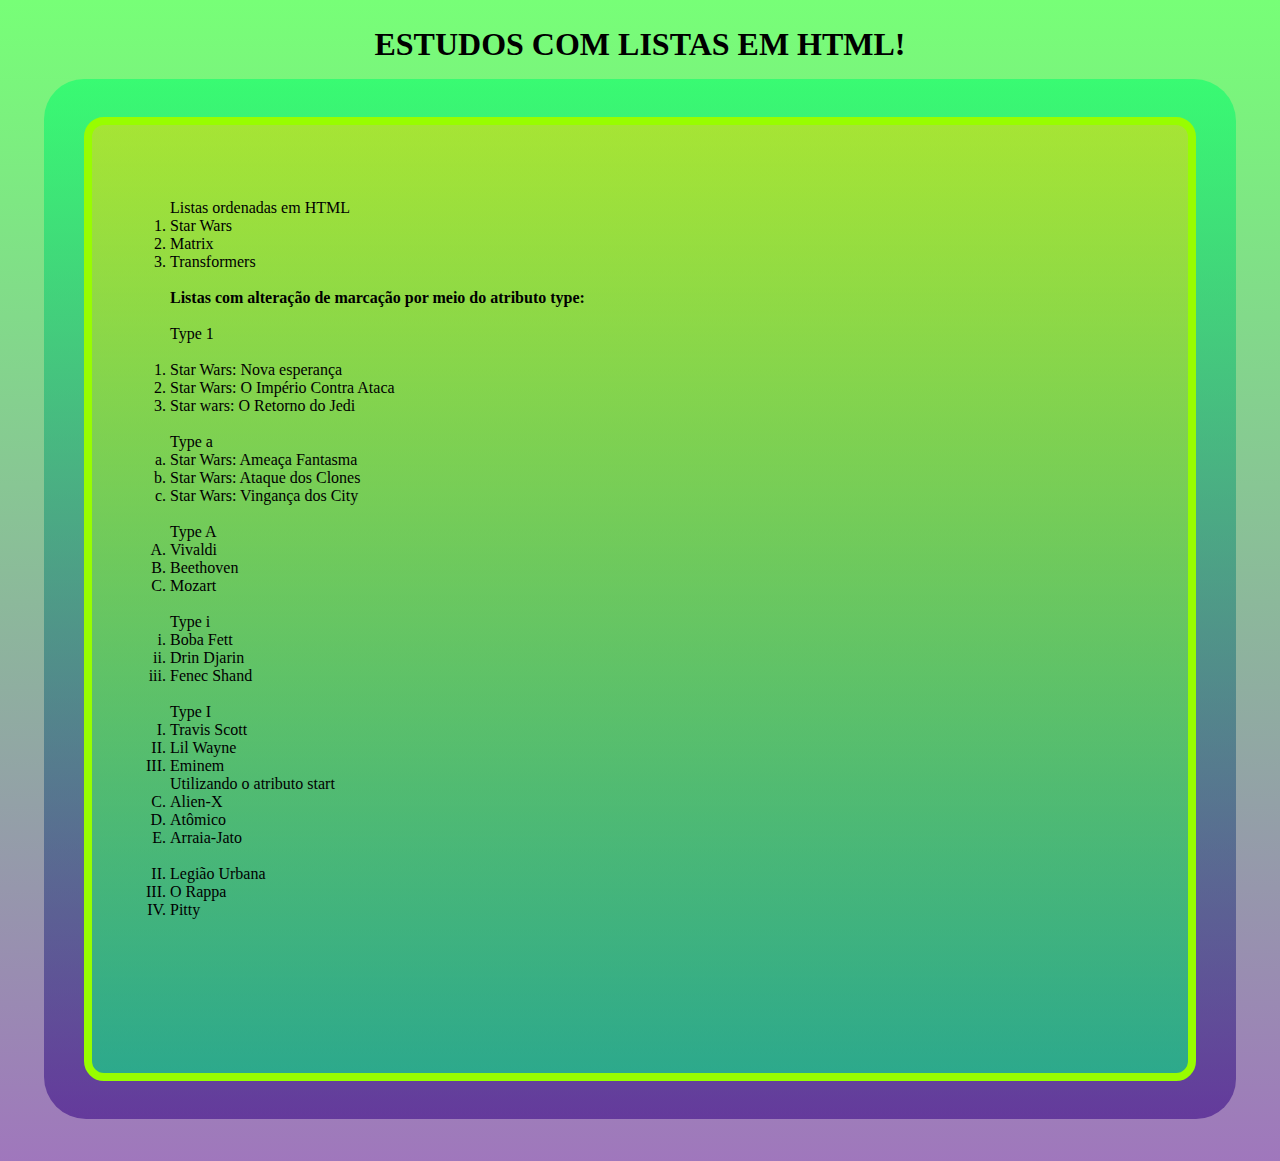
==== estudos/es000/index.html @ 688785ce "Update index.html" ====
<!DOCTYPE html>
<html lang="en">
<head>
    <meta charset="UTF-8">
    <meta http-equiv="X-UA-Compatible" content="IE=edge">
    <meta name="viewport" content="width=device-width, initial-scale=1.0">
    <!-- <link rel="stylesheet" href="es00.css"> -->
    <title>Estudos com listas em HTML</title>
    <style>
        /* Declarações sob elementos e tags */
        *{
            margin: 0;
            padding: 0;
            box-sizing: border-box;
        }
        body{
            margin: 12px;
            padding: 14px 16px;
            background: linear-gradient(rgba(0, 255, 0, 0.534), rgba(76, 0, 130, 0.534));
        }
        main{
            background: linear-gradient(rgba(0, 255, 106, 0.534), rgba(50, 0, 130, 0.534));
            border-radius: 40px 42px;
            margin: 16px;
            padding: 18px 20px;
        }
        /* Declarações sob classes e elementos */
        .container{
            margin: 20px;
            padding: 22px 24px;
            background: linear-gradient(rgba(255, 217, 0, 0.544), rgba(0, 255, 128, 0.544));
            border: 8px solid rgb(152, 253, 0);
            border-radius: 20px;
        }
        .listas-ordenadas{
            border-radius: 30px;
            margin: 24px;
            padding: 28px 30px;
        }
        .listas-nao-ordenadas{
            border-radius: 30px;
            margin: 24px;
            padding: 28px 30px;
        }
    </style>
</head>
<body>
    <header>
        <h1 align="center">ESTUDOS COM LISTAS EM HTML!</h1>
    </header>
    <main>
        <div class="container">
            <section class="listas-ordenadas">
                <p> Listas ordenadas em HTML</p>
                <ol>
                    <li> Star Wars </li>
                    <li> Matrix </li>
                    <li> Transformers </li>
                </ol>
                <br>
                <strong>
                    <p>Listas com alteração de marcação por meio do atributo type:</p>
                </strong>
                <br>
                <p> Type 1</p>
                <br>
                <ol type="1">
                    <li>Star Wars: Nova esperança</li>
                    <li>Star Wars: O Império Contra Ataca</li>
                    <li>Star wars: O Retorno do Jedi</li>
                </ol>
                <br>
                <p> Type a</p>
                <ol type="a"> 
                    <li>Star Wars: Ameaça Fantasma</li>
                    <li>Star Wars: Ataque dos Clones</li>
                    <li>Star Wars: Vingança dos City</li>
                </ol>
                <br>
                <p> Type A</p>
                <ol type="A">
                    <li>Vivaldi</li>
                    <li>Beethoven</li>
                    <li>Mozart</li>
                </ol>
                <br>
                <p> Type i</p>
                <ol type="i">
                    <li> Boba Fett</li>
                    <li> Drin Djarin</li>
                    <li> Fenec Shand</li>
                </ol>
                <br>
                <p>Type I</p>
                <ol type="I">
                    <li>Travis Scott</li>
                    <li>Lil Wayne</li>
                    <li>Eminem</li>
                </ol>
                <p> Utilizando o atributo start</p>
                <ol type="A" start="3">
                    <li>Alien-X</li>
                    <li>Atômico</li>
                    <li>Arraia-Jato</li>
                </ol>
                <br>
                <ol type="I" start="2"> 
                    <li>Legião Urbana </li>
                    <li> O Rappa </li>
                    <li> Pitty </li>
                </ol> 
            </section>
            <section class="listas-nao-ordenadas">
                
            </section>
        </div>    
    </main>
</body>
</html>
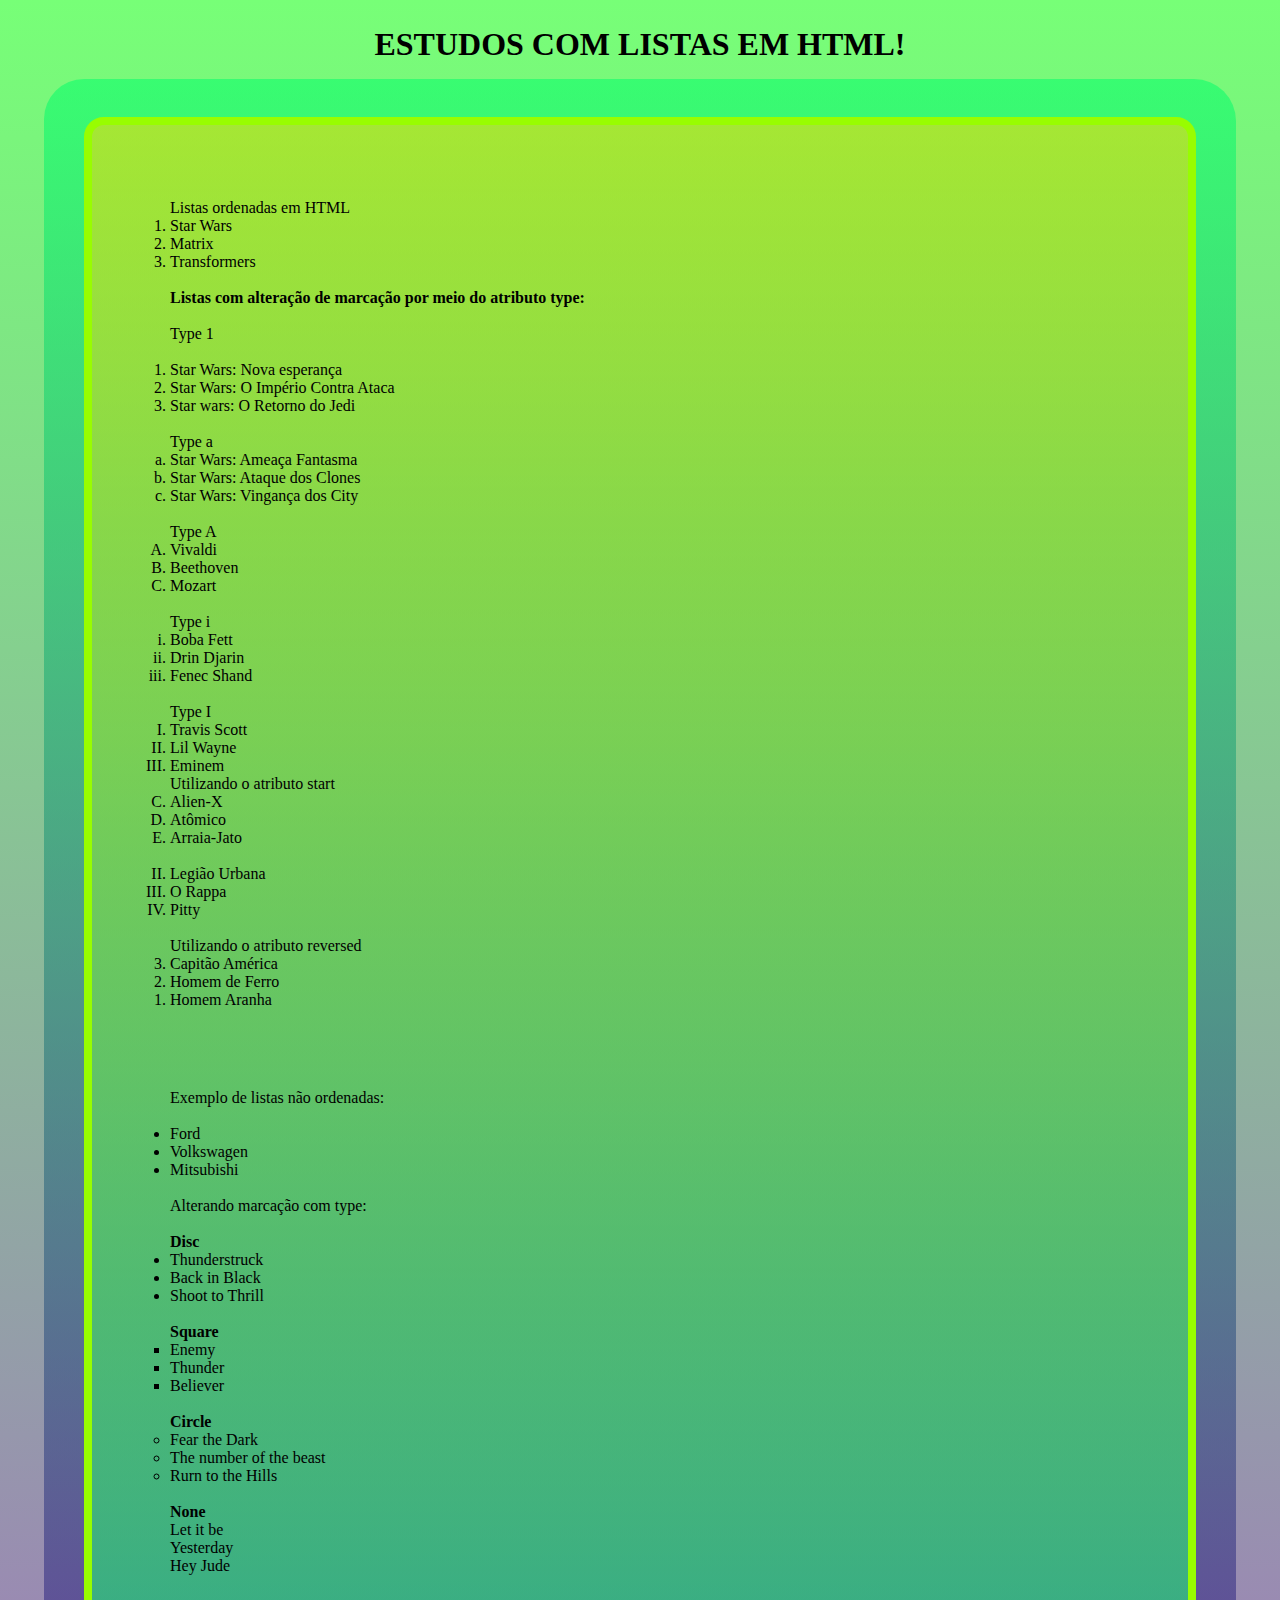
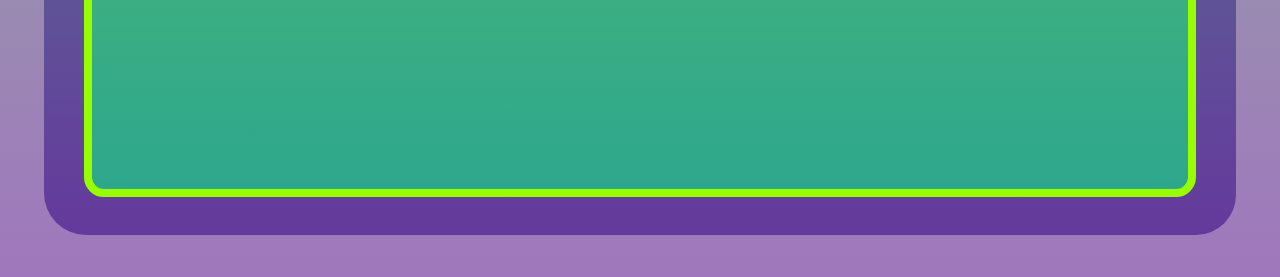
==== commit e02da041: "Update index.html" ====
--- a/estudos/es000/index.html
+++ b/estudos/es000/index.html
@@ -38,6 +38,11 @@
             padding: 28px 30px;
         }
         .listas-nao-ordenadas{
+            border-radius: 30px;
+            margin: 24px;
+            padding: 28px 30px;
+        }
+        .listas-de-definicao{
             border-radius: 30px;
             margin: 24px;
             padding: 28px 30px;
@@ -108,10 +113,66 @@
                     <li>Legião Urbana </li>
                     <li> O Rappa </li>
                     <li> Pitty </li>
+                </ol>
+                <br>
+                <p> Utilizando o atributo reversed </p>
+                <ol reversed>
+                    <li>Capitão América</li>
+                    <li>Homem de Ferro</li>
+                    <li>Homem Aranha</li>
                 </ol> 
             </section>
             <section class="listas-nao-ordenadas">
-                
+                <p> Exemplo de listas não ordenadas: </p>
+                <br>
+                <ul>
+                    <li> Ford </li>
+                    <li> Volkswagen </li>
+                    <li> Mitsubishi </li>
+                </ul>
+                <br>
+                <p> Alterando marcação com type: </p>
+                <br>
+                <p> 
+                    <strong> Disc </strong>
+                    <ul type="disc">
+                        <li> Thunderstruck </li>
+                        <li> Back in Black </li>
+                        <li> Shoot to Thrill </li>
+                    </ul>
+                </p>
+                <br>
+                <p> 
+                    <strong> Square </strong>
+                    <ul type="square"> 
+                        <li> Enemy </li>
+                        <li> Thunder </li>
+                        <li> Believer </li>
+                    </ul>
+                </p>
+                <br>
+                <p> 
+                    <strong> Circle </strong>
+                    <ul type="circle">
+                        <li> Fear the Dark </li>
+                        <li> The number of the beast </li>
+                        <li> Rurn to the Hills</li>
+                    </ul>
+                </p>
+                <br>
+                <p> 
+                    <strong> None </strong>
+                    <ul type="none">
+                        <li> Let it be </li>
+                        <li> Yesterday </li>
+                        <li> Hey Jude </li>
+                    </ul>
+                </p>
+                <br>
+            </section>
+            <br>
+            <section class="listas-de-definicao">
+
             </section>
         </div>    
     </main>
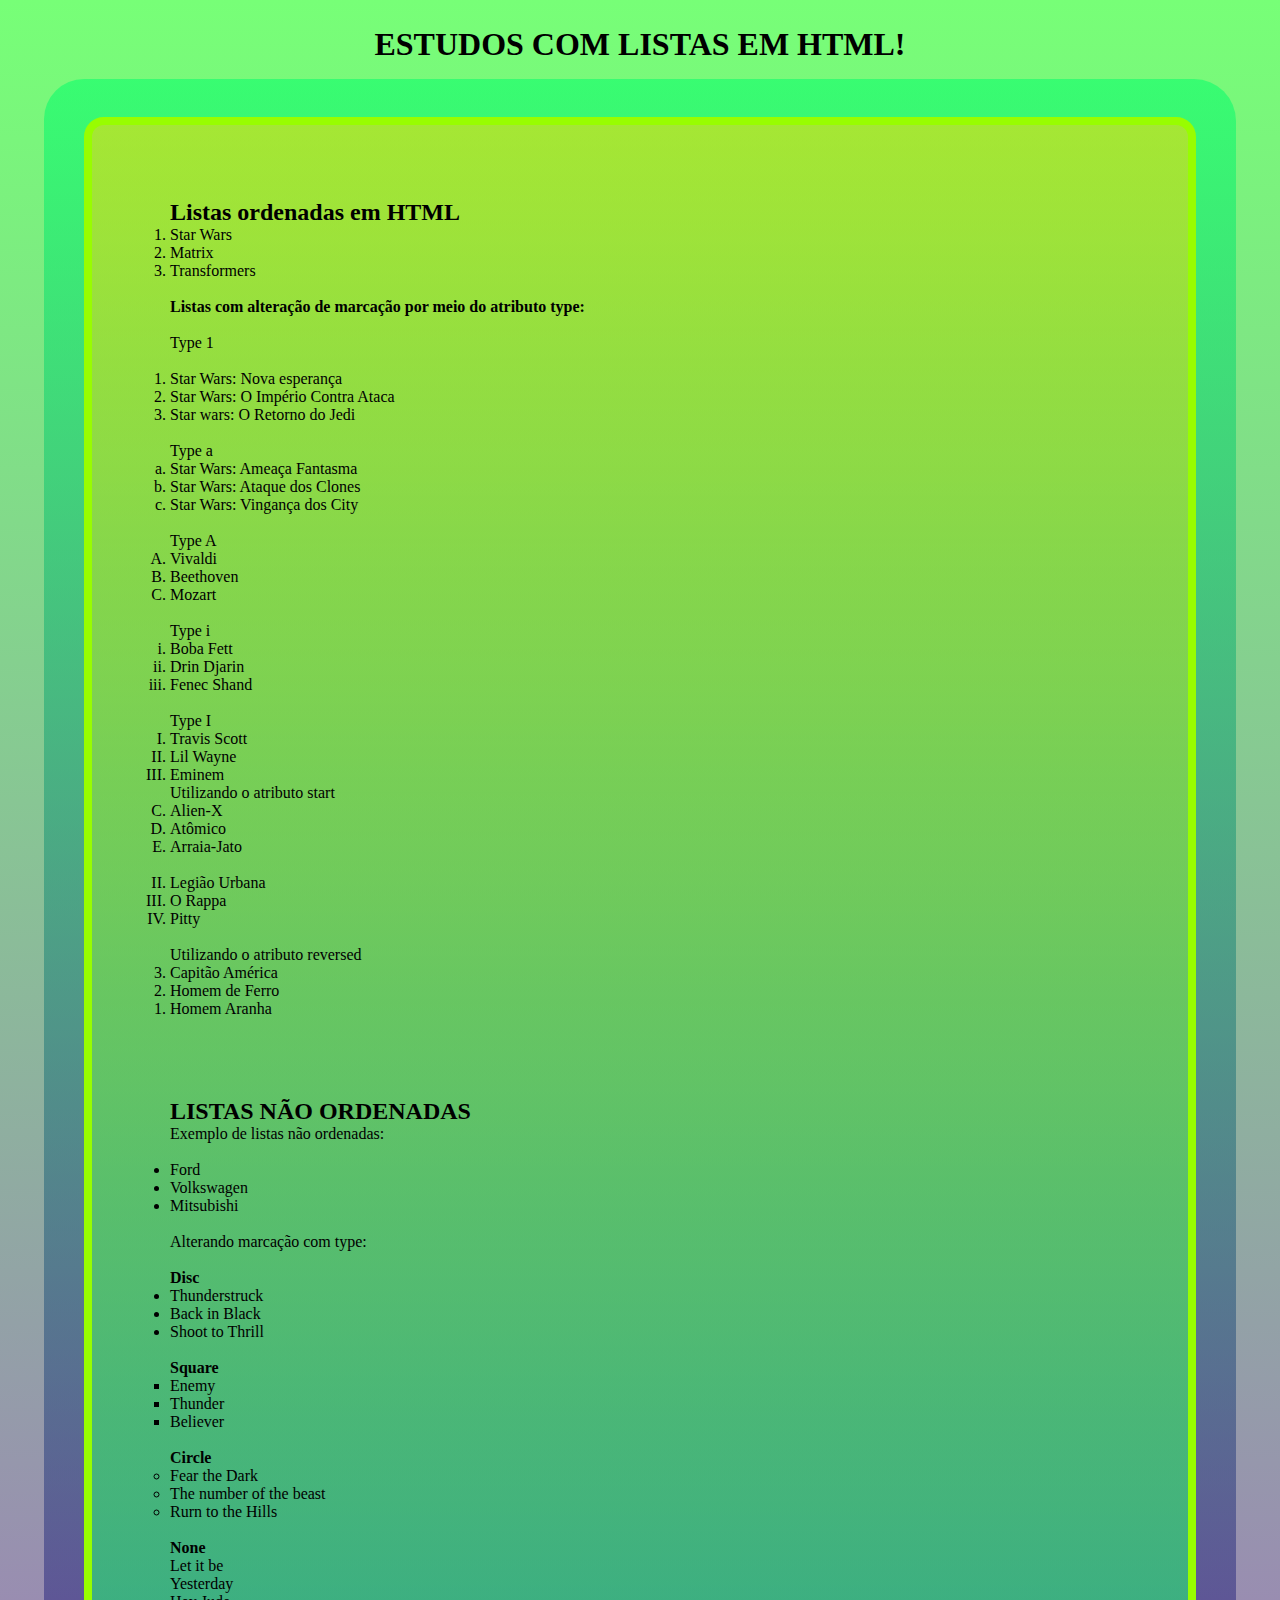
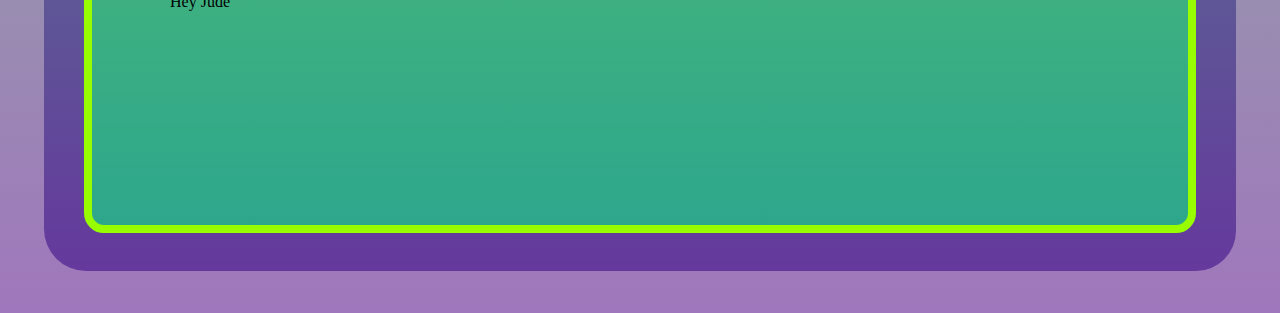
==== commit 3f8a3a75: "Update index.html" ====
--- a/estudos/es000/index.html
+++ b/estudos/es000/index.html
@@ -56,7 +56,7 @@
     <main>
         <div class="container">
             <section class="listas-ordenadas">
-                <p> Listas ordenadas em HTML</p>
+                <h2> Listas ordenadas em HTML </h2>
                 <ol>
                     <li> Star Wars </li>
                     <li> Matrix </li>
@@ -123,6 +123,7 @@
                 </ol> 
             </section>
             <section class="listas-nao-ordenadas">
+                <h2> LISTAS NÃO ORDENADAS </h2>
                 <p> Exemplo de listas não ordenadas: </p>
                 <br>
                 <ul>
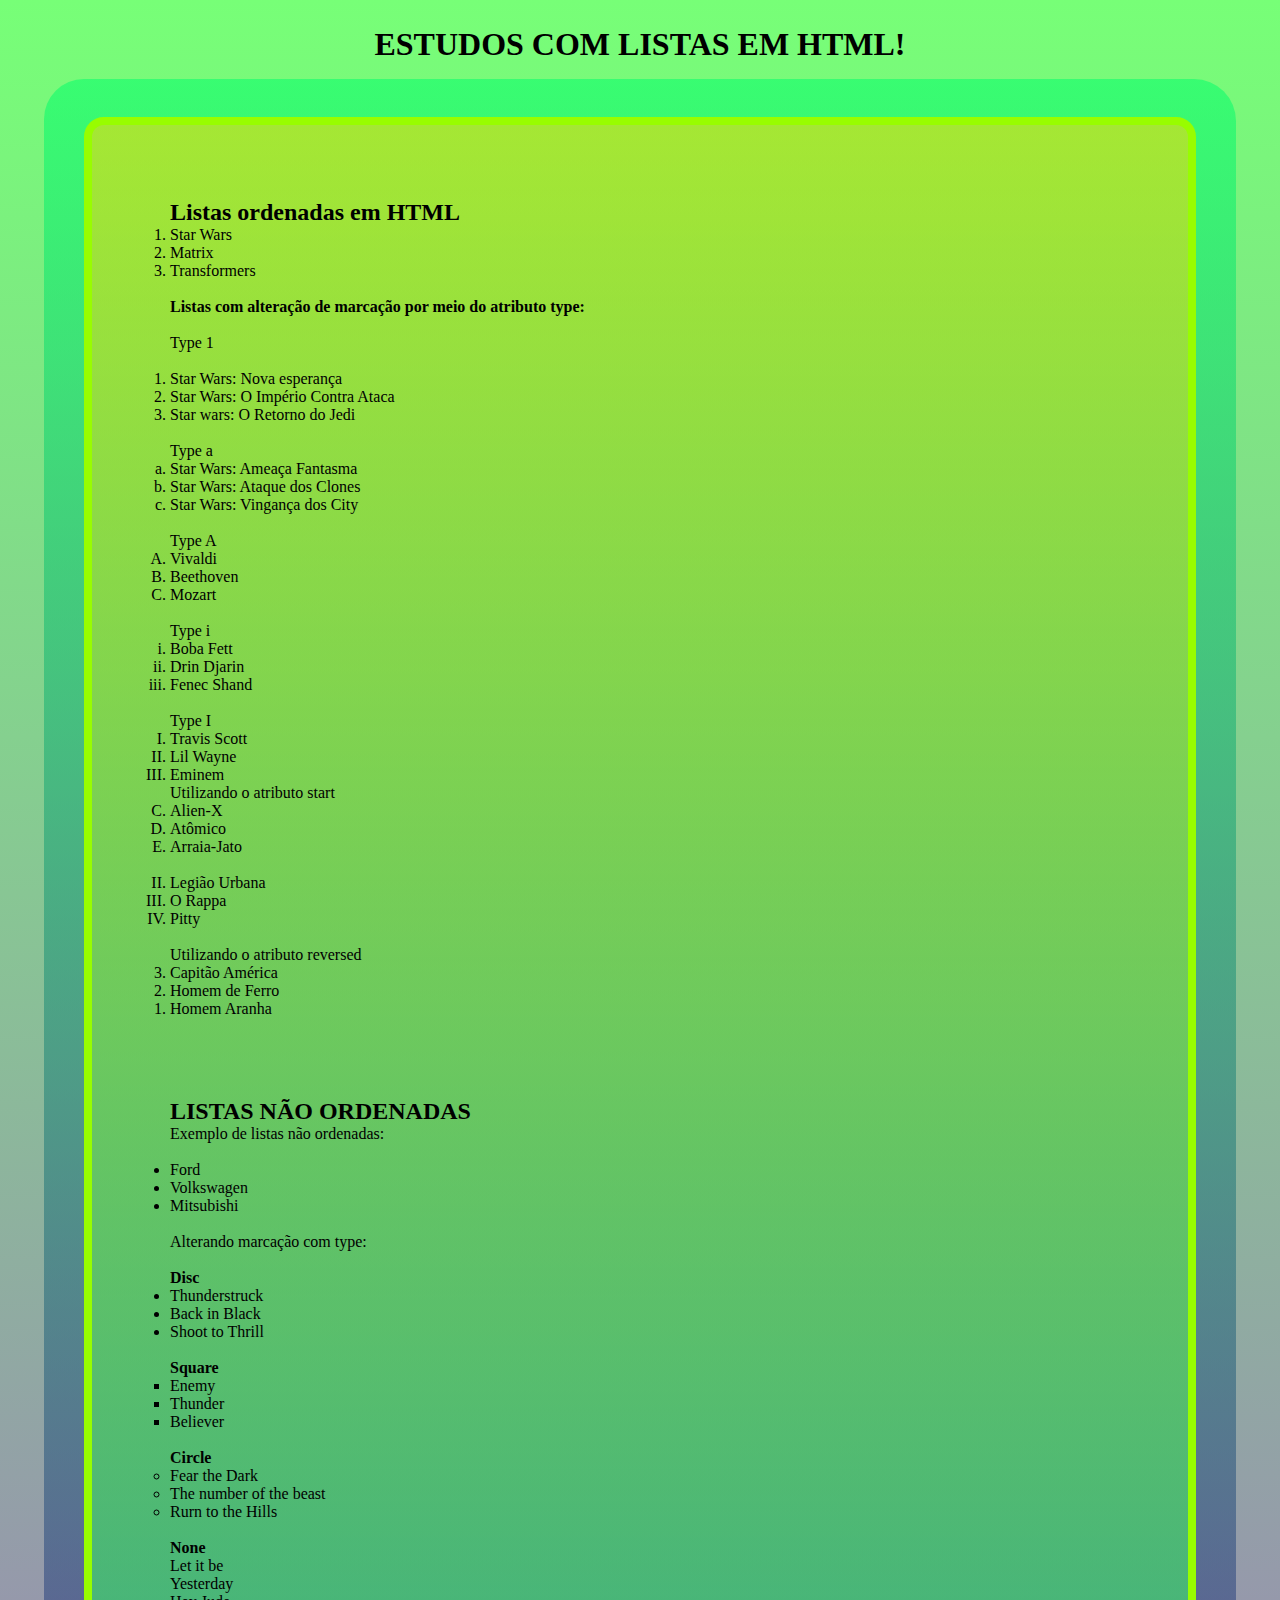
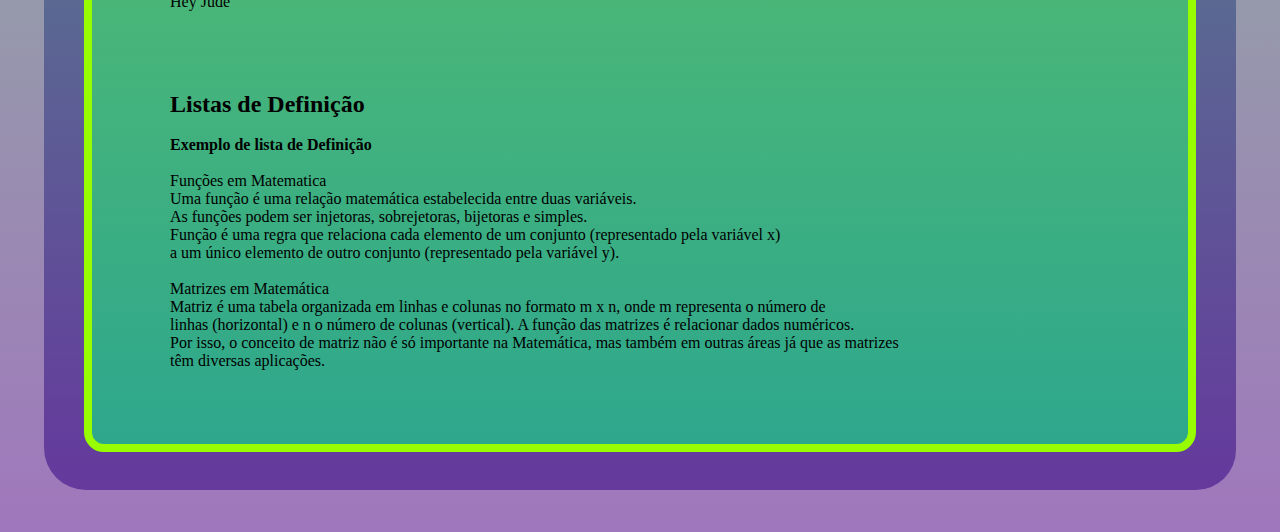
==== commit 240c191d: "Update index.html" ====
--- a/estudos/es000/index.html
+++ b/estudos/es000/index.html
@@ -67,7 +67,7 @@
                     <p>Listas com alteração de marcação por meio do atributo type:</p>
                 </strong>
                 <br>
-                <p> Type 1</p>
+                <p> Type 1 </p>
                 <br>
                 <ol type="1">
                     <li>Star Wars: Nova esperança</li>
@@ -75,28 +75,28 @@
                     <li>Star wars: O Retorno do Jedi</li>
                 </ol>
                 <br>
-                <p> Type a</p>
+                <p> Type a </p>
                 <ol type="a"> 
                     <li>Star Wars: Ameaça Fantasma</li>
                     <li>Star Wars: Ataque dos Clones</li>
                     <li>Star Wars: Vingança dos City</li>
                 </ol>
                 <br>
-                <p> Type A</p>
+                <p> Type A </p>
                 <ol type="A">
                     <li>Vivaldi</li>
                     <li>Beethoven</li>
                     <li>Mozart</li>
                 </ol>
                 <br>
-                <p> Type i</p>
+                <p> Type i </p>
                 <ol type="i">
                     <li> Boba Fett</li>
                     <li> Drin Djarin</li>
                     <li> Fenec Shand</li>
                 </ol>
                 <br>
-                <p>Type I</p>
+                <p>Type I </p>
                 <ol type="I">
                     <li>Travis Scott</li>
                     <li>Lil Wayne</li>
@@ -169,11 +169,29 @@
                         <li> Hey Jude </li>
                     </ul>
                 </p>
+            </section>
+            <section class="listas-de-definicao">
+                <h2> Listas de Definição </h2>
                 <br>
-            </section>
-            <br>
-            <section class="listas-de-definicao">
-
+                <p> 
+                    <strong> Exemplo de lista de Definição </strong>
+                </p>
+                <br>
+                <dl>
+                    <dt> Funções em Matematica </dt>
+                    <dd> Uma função é uma relação matemática estabelecida entre duas variáveis. <br>
+                        As funções podem ser injetoras, sobrejetoras, bijetoras e simples. <br> 
+                        Função é uma regra que relaciona cada elemento de um conjunto (representado pela variável x) <br> 
+                        a um único elemento de outro conjunto (representado pela variável y).
+                    </dd>
+                    <br>
+                    <dt> Matrizes em Matemática </dt>
+                    <dd> Matriz é uma tabela organizada em linhas e colunas no formato m x n, onde m representa o número de <br>
+                        linhas (horizontal) e n o número de colunas (vertical). A função das matrizes é relacionar dados numéricos. <br>
+                        Por isso, o conceito de matriz não é só importante na Matemática, mas também em outras áreas já que as matrizes <br>
+                        têm diversas aplicações.
+                    </dd>
+                </dl>
             </section>
         </div>    
     </main>
